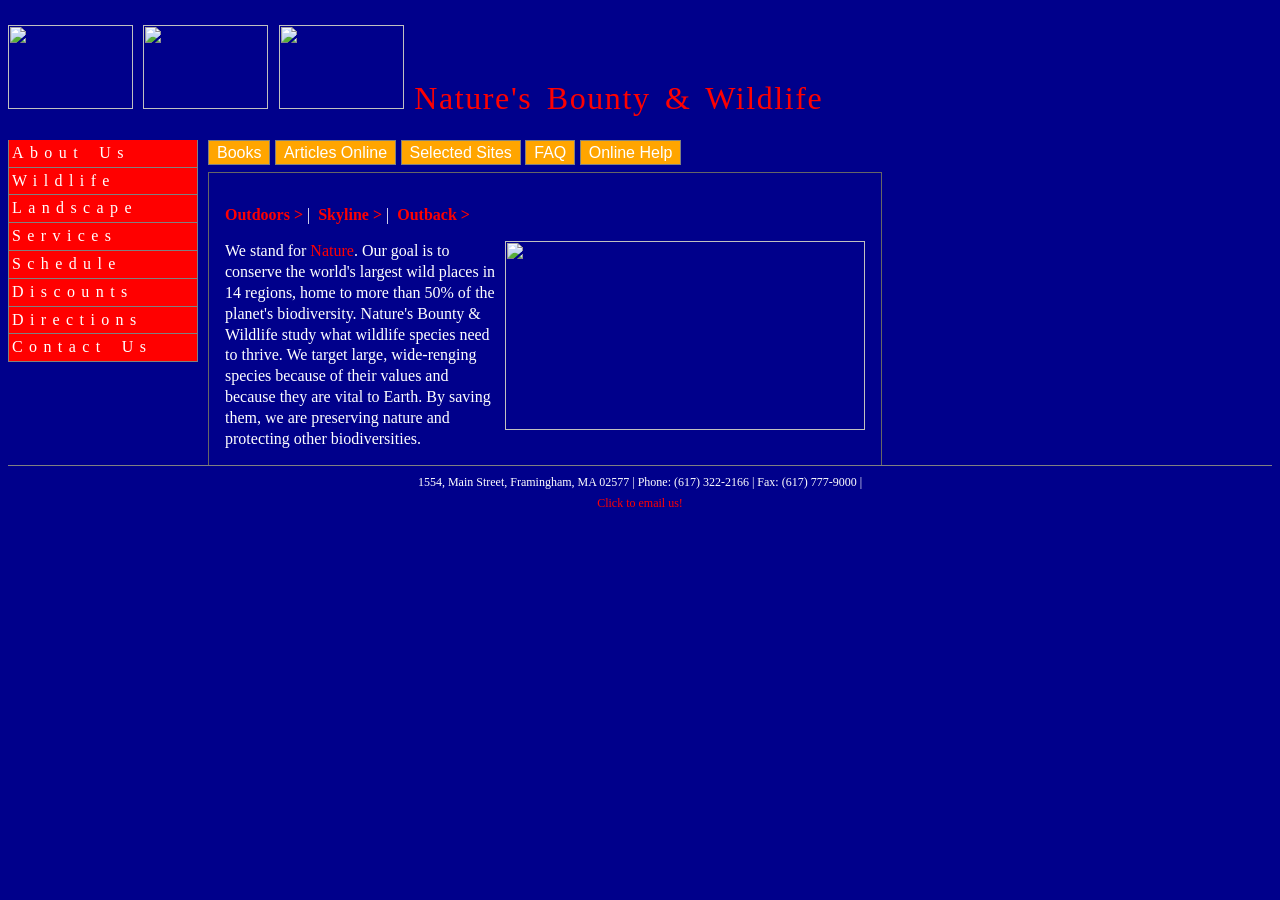
==== aboutus.htm @ d08df15c "Add files via upload" ====
<html>
    <title>Nature's Bounty & Wildlife | About Us</title>
    <link rel="stylesheet" type="text/css" href="stylepage.css">
    </head>
    <body> 
    <div id="container">
              <div id="masthead">		
    
                      <IMG SRC="http://media15live.com/bhcc_htmlonline_class_notes/assignments/images/Wildlife_zebras.jpg" 
                        WIDTH="125" HEIGHT="84" BORDER="0" ALT=""> 
                        <IMG SRC="http://media15live.com/bhcc_htmlonline_class_notes/assignments/images/aquarium_fish.jpg"
                        WIDTH="125" HEIGHT="84" BORDER="0" ALT=""> 
                        <IMG SRC="http://media15live.com/bhcc_htmlonline_class_notes/assignments/images/Mountains-and-hills.jpg" 
                        WIDTH="125" HEIGHT="84" BORDER="0" ALT=""> <font color="red" size="6">Nature's Bounty &amp; Wildlife &nbsp;</font>
             </div>
             <div id="navcontainer">
                         <ul id="navlist">
                                 <li><a href="aboutus.htm">About Us</a></li>
    
                                <li><a href="wildlife.htm">Wildlife</a></li>
    
                                <li><a href="#/resources.htm">Landscape</a></li>
    
                                <li><a href="services.htm">Services</a></li>
    
                                <li><a href="schedule.htm">Schedule</a></li>
    
                                <li><a href="#/services.htm">Discounts</a></li>
    
                                <li><a href="#/sitemap.htm">Directions</a></li>
                                
                                <li><a href="#/dep.htm">Contact Us</a></li>
                         </ul>
             </div>
             <div id="topbar">
                      <ul>
                             <li><a href="#" id="current">Books</a></li>
                             <li><a href="#/databases.htm">Articles Online</a></li>
                             <li><a href="#/virtualverticalfile.htm">Selected Sites</a></li>
                             <li><a href="#/FAQ.htm">FAQ</a></li>
                             <li><a href="#/ffi/index.htm">Online Help</a></li>
                      </ul>
      </div>
      <div id="content">
    
    <p><strong><a href="#/librarynews.htm">Outdoors ></em></strong></a>&nbsp;|
    &nbsp;<strong><a href="#/directorsnews.htm">Skyline ></strong></a>&nbsp;|
    &nbsp;<strong><a href="#/nytreadershipprogram.htm">Outback ></strong></a>&nbsp;
    
<p><a href="aboutusimg.html">
<IMG SRC="https://secure.wcs.org/files/wcs/social_images/WCS-Donate-share-FB-link-2017_3.jpg" 
        WIDTH="360" HEIGHT="189" BORDER="0" ALT="" align="right">
   </p></a>
    We stand for <a href="https://www.nature.com">Nature</a>. Our goal is to conserve the world's largest wild places in 14 regions, home to more than 50% of the planet's biodiversity.
    Nature's Bounty & Wildlife study what wildlife species need to thrive. We target large, wide-renging species because of their values and because they are vital to Earth. 
    By saving them, we are preserving nature and protecting other biodiversities.
    </div>
    <div id="footer">
    1554, Main Street, Framingham, MA 02577 | Phone: (617) 322-2166 | Fax: (617) 777-9000 | <br> 
    <a href="#">Click to email us!</a>
    </div>
    </div>
    </body>
    </html>
---- stylepage.css ----
#container
{
    width:100%;
    margin: 10px auto;
    color:#333;
    line-height: 130%;
    font-style: normal;
}
#masthead
{
background-color: darkblue;
border-top: 15px solid darkblue;
border-bottom: 25px solid darkblue;
word-spacing: 0.3em;
letter-spacing: 0.1em;
}
#topbar ul
{
    margin:0;
    padding:3px;
    border-bottom: 5px solid darkblue;
    list-style-type: none;
    font-family: "Trebuchet MS", sans-serif;
    text-align: justify;
}
#topbar ul li
{
    display:inline;
    text-decoration: none;
}
#topbar ul li a
{
    text-decoration: none;
    padding:3px 0.5em;
    color:#fff;
    background-color: orange;
    border-bottom: none;
    border:1px solid gray;
}
#topbar ul li a:hover
{
    color: white;
    background-color: red;
}
#navcontainer
{
    float:left;
    width:200px;
    font-style: normal;
    background-attachment: scroll;
}
#navcontainer ul
{
    margin-left:0;
    margin-right: 0;
    padding-left: 0;
    list-style-type: none;
    font-family: verdana;
}
#navcontainer a
{
    display: block;
    padding:3px;
    width:182px;
    background-color: red;
    border-bottom: 1px solid gray;
    border-left: 1px solid gray;
    border-right:1px solid gray;
}
#navcontainer a:link, #navlist a:visited
{
    color:white;
    text-decoration: none;
}
#navcontainer a:hover
{
    background-color: yellow;
    color: blue;
    font-weight:bolder
}
#navlist
{
    padding:0 1px 1px;
    margin-top: 0;
    word-spacing: 0.3em;
    letter-spacing: 0.4em;
}
#content
{
    margin-left: 200px;
    padding:1em;
    max-width: 40em;
    background-color:;/*/////////content box*/
    color:white;
    border-top-width: 1px;
    border-right-width: 1px;
    border-left-width: 1px;
    border-top-style: solid;
    border-right-style: solid;
    border-left-style: solid;
    border-top-color: #666666;
    border-right-color: #666666;
    border-bottom-color:#666666;
    border-left-color: #666666;
}
#content p
{
    margin-left: left 15px;
}
body
{
    font-family:verdana,sans serif;
    color: black;
    background-color: darkblue;
}
a
{
text-decoration:none;
}
a:link
{
    color:red
}
a:visited
{
    color:red
}
a:hover
{
background-color: white;
color:red;
text-decoration:none
}
#footer
{
    clear:both;
    margin:0;
    padding:0.5em;
    color:white;
    background-color: darkblue;
    border-top:1px solid gray;
    font-family:"verdana";
text-align: center;
font-size: 12px;
}
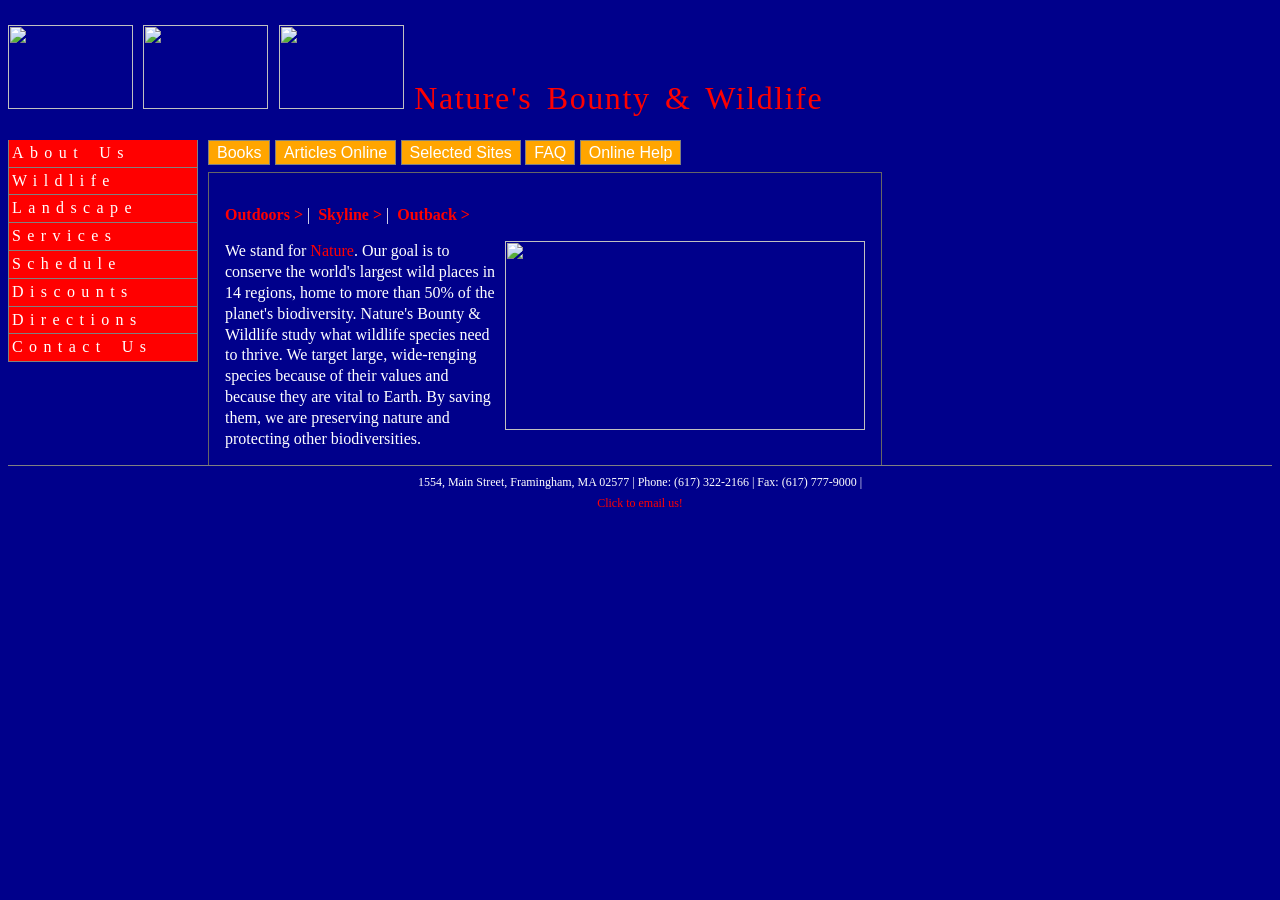
==== commit 3707336f: "Update aboutus.htm" ====
--- a/aboutus.htm
+++ b/aboutus.htm
@@ -4,15 +4,15 @@
     </head>
     <body> 
     <div id="container">
-              <div id="masthead">		
-    
-                      <IMG SRC="http://media15live.com/bhcc_htmlonline_class_notes/assignments/images/Wildlife_zebras.jpg" 
-                        WIDTH="125" HEIGHT="84" BORDER="0" ALT=""> 
-                        <IMG SRC="http://media15live.com/bhcc_htmlonline_class_notes/assignments/images/aquarium_fish.jpg"
-                        WIDTH="125" HEIGHT="84" BORDER="0" ALT=""> 
-                        <IMG SRC="http://media15live.com/bhcc_htmlonline_class_notes/assignments/images/Mountains-and-hills.jpg" 
-                        WIDTH="125" HEIGHT="84" BORDER="0" ALT=""> <font color="red" size="6">Nature's Bounty &amp; Wildlife &nbsp;</font>
-             </div>
+             <div id="masthead"> 
+			  <IMG SRC="https://lh3.googleusercontent.com/Is0x0Uop3WNXNkAeiEQd7kwdxjqHGYfkpR5trsoB51TUT7woYfw6xUmjXuEKND1jujLRXQ=s127" 
+			       WIDTH="125" HEIGHT="84" BORDER="0" ALT=""> 
+			  <IMG SRC="https://i.pinimg.com/originals/2d/0f/4e/2d0f4e9747bf27ee7d6f0b555f4632ae.jpg" 
+			       WIDTH="125" HEIGHT="84" BORDER="0" ALT=""> 
+			  <IMG SRC="https://infovision.cz/wp-content/uploads/2017/07/Mountains-and-hills-julian-alps-810x439.jpg" 
+			       WIDTH="125" HEIGHT="84" BORDER="0" ALT=""> 
+	 		  <font color="red" size="6">Nature's Bounty &amp; Wildlife &nbsp;</font> 
+	  	 </div>
              <div id="navcontainer">
                          <ul id="navlist">
                                  <li><a href="aboutus.htm">About Us</a></li>
@@ -61,4 +61,4 @@
     </div>
     </div>
     </body>
-    </html>+    </html>
